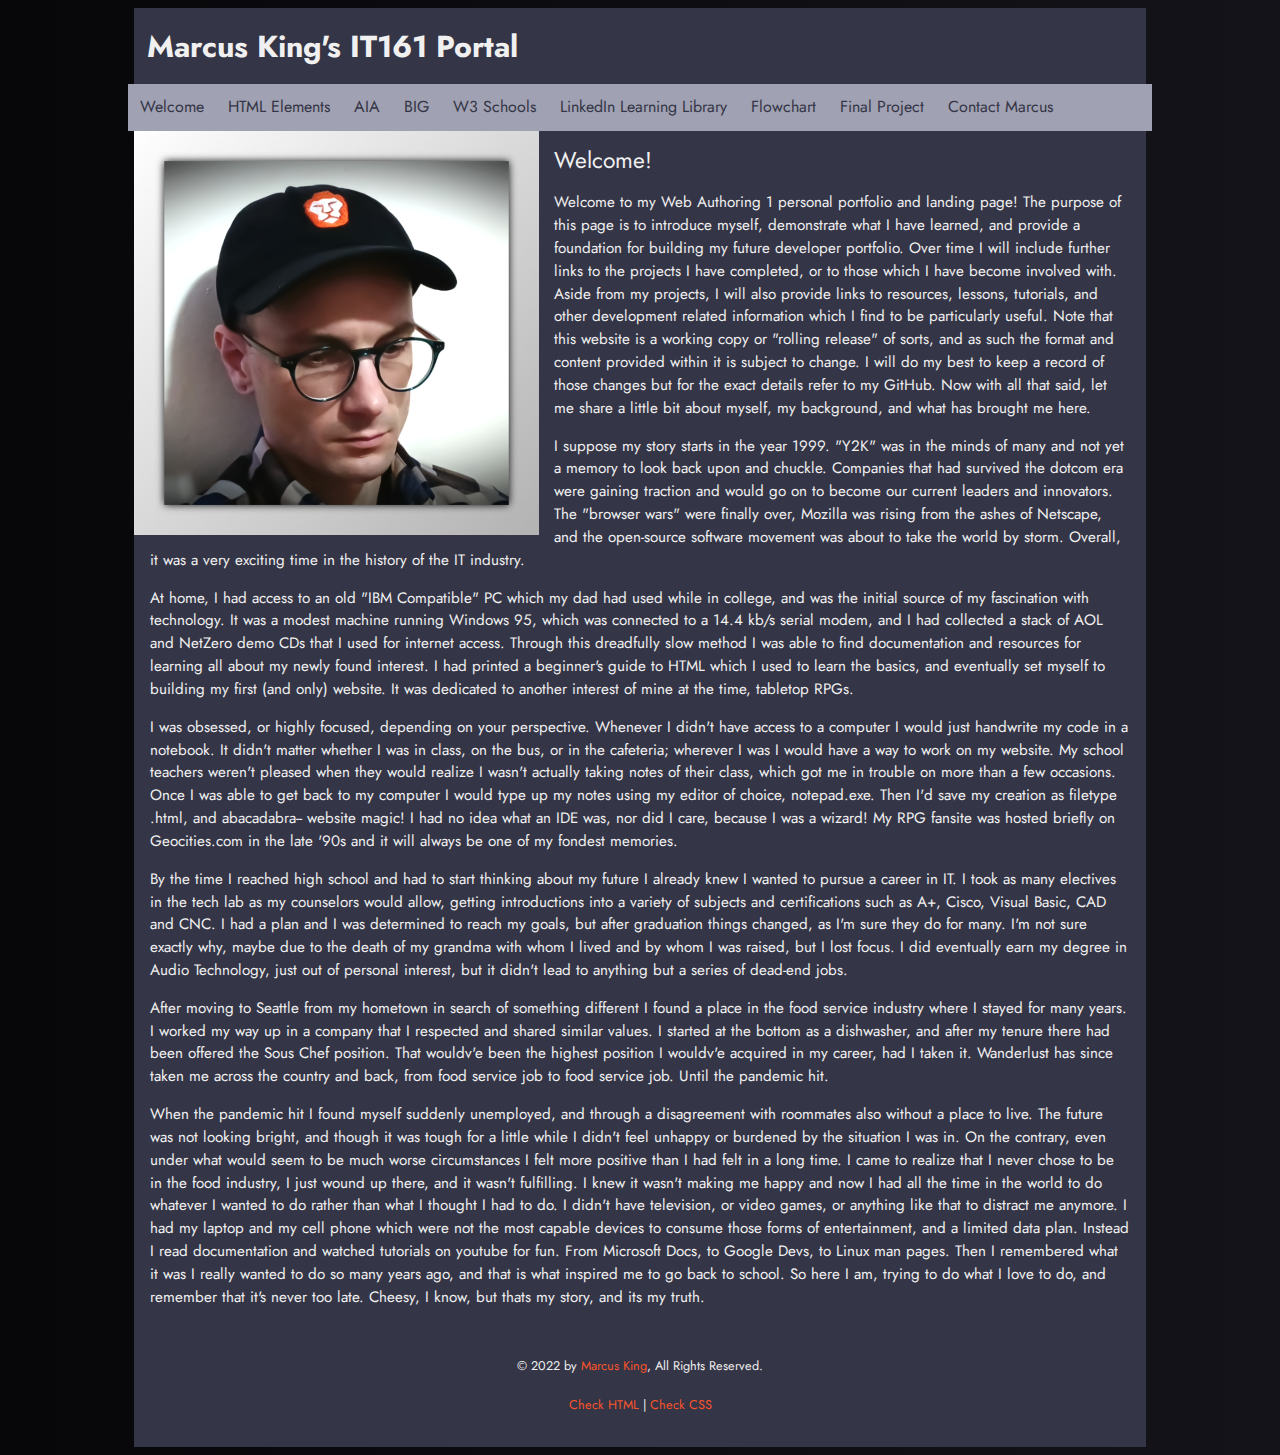
==== web-dev/it161/index.html @ ac737e1b "Added portal website." ====
<!DOCTYPE html>
<html lang="en">
    <head>
        <title>Marcus King's IT161 Portal</title>
        <meta charset="utf-8" />
        <meta name="robots" content="noindex,nofollow">
        <meta name="viewport" content="width=device-width">
        <link rel="stylesheet" href="css/portal.css">
        <link rel="stylesheet" href="css/nav.css">
    </head>
    <body>
        <header>
        <h1>Marcus King's IT161 Portal</h1>
        <nav class="topnav" id="myTopnav">
            <a href="http://web-students.net/site116/it161/">Welcome</a>
            <a href="http://web-students.net/site116/it161/elements.html">HTML Elements</a> 
            <a href="http://web-students.net/site116/it161/aia.html">AIA</a>
            <a href="http://web-students.net/site116/it161/big/index.html">BIG</a>
            <a href="https://w3schools.com" target="_blank">W3 Schools</a>
            <a href="https://linkedin.com/learning/login" target="_blank">LinkedIn Learning Library</a>
            <a href="http://web-students.net/site116/it161/flowchart.html">Flowchart</a>
            <a href="http://web-students.net/site116/it161/fp/index.html">Final Project</a>
            <a href="http://web-students.net/site116/it161/contact.php">Contact Marcus</a>
            <a href="javascript:void(0);" class="icon" onclick="myFunction()">&#9776;</a>
        </nav>
        </header>
        <div class="wrapper">
            <img class="desktop" src="images/desktop.jpg" alt="Desktop photo" />  
            <img class="tablet" src="images/tablet.jpg" alt="Tablet photo" />  
            <img class="phone" src="images/phone.jpg" alt="Phone photo">
                <h2 class="subheader">Welcome!</h2>
                <p>Welcome to my Web Authoring 1 personal portfolio and landing page! The purpose of this page is to introduce myself, demonstrate what I have learned, and provide a foundation for building my future developer portfolio. Over time I will include further links to the projects I have completed, or to those which I have become involved with. Aside from my projects, I will also provide links to resources, lessons, tutorials, and other development related information which I find to be particularly useful. Note that this website is a working copy or "rolling release" of sorts, and as such the format and content provided within it is subject to change. I will do my best to keep a record of those changes but for the exact details refer to my GitHub. Now with all that said, let me share a little bit about myself, my background, and what has brought me here.</p>
                <p>I suppose my story starts in the year 1999. "Y2K" was in the minds of many and not yet a memory to look back upon and chuckle. Companies that had survived the dotcom era were gaining traction and would go on to become our current leaders and innovators. The "browser wars" were finally over, Mozilla was rising from the ashes of Netscape, and the open-source software movement was about to take the world by storm. Overall, it was a very exciting time in the history of the IT industry.</p>
                <p>At home, I had access to an old "IBM Compatible" PC which my dad had used while in college, and was the initial source of my fascination with technology. It was a modest machine running Windows 95, which was connected to a 14.4 kb/s serial modem, and I had collected a stack of AOL and NetZero demo CDs that I used for internet access. Through this dreadfully slow method I was able to find documentation and resources for learning all about my newly found interest. I had printed a beginner's guide to HTML which I used to learn the basics, and eventually set myself to building my first (and only) website. It was dedicated to another interest of mine at the time, tabletop RPGs.</p>
                <p>I was obsessed, or highly focused, depending on your perspective. Whenever I didn't have access to a computer I would just handwrite my code in a notebook. It didn't matter whether I was in class, on the bus, or in the cafeteria; wherever I was I would have a way to work on my website. My school teachers weren't pleased when they would realize I wasn't actually taking notes of their class, which got me in trouble on more than a few occasions. Once I was able to get  back to my computer I would type up my notes using my editor of choice, notepad.exe. Then I'd save my creation as filetype .html, and abacadabra-- website magic! I had no idea what an IDE was, nor did I care, because I was a wizard! My RPG fansite was hosted briefly on Geocities.com in the late '90s and it will always be one of my fondest memories.</p> 
                <P>By the time I reached high school and had to start thinking about my future I already knew I wanted to pursue a career in IT. I took as many electives in the tech lab as my counselors would allow, getting introductions into a variety of subjects and certifications such as A+, Cisco, Visual Basic, CAD and CNC. I had a plan and I was determined to reach my goals, but after graduation things changed, as I'm sure they do for many. I'm not sure exactly why, maybe due to the death of my grandma with whom I lived and by whom I was raised, but I lost focus.  I did eventually earn my degree in Audio Technology, just out of personal interest, but it didn't lead to anything but a series of dead-end jobs.</p>
                <p>After moving to Seattle from my hometown in search of something different I found a place in the food service industry where I stayed for many years. I worked my way up in a company that I respected and shared similar values. I started at the bottom as a dishwasher, and after my tenure there had been offered the Sous Chef position.  That wouldv'e been the highest position I wouldv'e acquired in my career, had I taken it. Wanderlust has since taken me across the country and back, from food service job to food service job. Until the pandemic hit.</p>
                <p>When the pandemic hit I found myself suddenly unemployed, and through a disagreement with roommates also without a place to live. The future was not looking bright, and though it was tough for a little while I didn't feel unhappy or burdened by the situation I was in. On the contrary, even under what would seem to be much worse circumstances I felt more positive than I had felt in a long time. I came to realize that I never chose to be in the food industry, I just wound up there, and it wasn't fulfilling. I knew it wasn't making me happy and now I had all the time in the world to do whatever I wanted to do rather than what I thought I had to do. I didn't have television, or video games, or anything like that to distract me anymore. I had my laptop and my cell phone which were not the most capable devices to consume those forms of entertainment, and a limited data plan. Instead I read documentation and watched tutorials on youtube for fun. From Microsoft Docs, to Google Devs, to Linux man pages. Then I remembered what it was I really wanted to do so many years ago, and that is what inspired me to go back to school. So here I am, trying to do what I love to do, and remember that it's never too late. Cheesy, I know, but thats my story, and its my truth.</p>
            <footer>
                <p><small>&copy; 2022 by 
                    <a href="contact.php">Marcus King</a>, All Rights Reserved.</small>
                </p>
                <p><small>
                    <a id="html-checker" href="#">Check HTML</a> |
                    <a id ="css-checker" href="#">Check CSS</a></small>
                </p>
            </footer>
        </div>
    <script>
        //https://tinyurl.com/dynamic-html-checker
        document.getElementById("html-checker").setAttribute("href","https://validator.w3.org/nu/?doc=" + location.href);
        document.getElementById("css-checker").setAttribute("href","https://jigsaw.w3.org/css-validator?uri=" + location.href);

        function myFunction() {
            var x = document.getElementById("myTopnav");
            if (x.className === "topnav") {
                x.className += " responsive";
            } else {
                x.className = "topnav";
            }
        } 
    </script>
    </body>
</html>
---- web-dev/it161/css/portal.css ----
@import url('https://fonts.googleapis.com/css2?family=Jost');

html {
    background-image:linear-gradient(to right,#07070A, #131319);
    color: #f0f0f0;
    font-family: 'Jost', sans-serif;
    font-size: 0.95em;
    line-height: 1.5em;
}

::selection {
    color: #000; 
    background: #a0a1b2;
}



h1 {
    line-height:2.5em;
    margin: auto;
    color:#f0f0f0;
    background: #343546; 
    font-weight:bold;
}
div.wrapper {
    background-color: #343546;
    overflow: auto;
}

p {
    margin: 1em 1em;
}


h2, h3 {
    font-weight: normal;
    margin-left: 1em;
    line-height: 1em;
}

a {
    color: #FB542B;
    text-decoration: none;
}

a:hover {
    color: #343546;
    background-color:#FB542B;
    text-decoration: none;
}

/*
iframe {
    display: block;
    margin: auto;
    width: 90%;
    height: 5700px;
    border: 2px solid darkcyan;
}
*/

footer {
    clear: both;
    text-align: center;
    padding: 1em;
}

/* Responsive rules */

/* DESKTOP */
@media all and (min-width:1200px) {
    div.wrapper {
        width: 80%;
        margin: auto;
    }
    
    h1 {
        width: 79%;
        padding-left: 1%;
    }
    
    img.desktop {
        width:40%;
        float: left;
        margin-right: 1em;
    }
    
    img.tablet, img.phone {
        display: none;
    }
    
    p {
        margin: 1em;
    }
}

/* TABLET */
@media all and (min-width:501px) and (max-width:1199px) {
    div.wrapper {
        width: 90%;
        margin: auto;
    }
    
    h1 {
        width: 89%;
        padding-left: 1%;
    }
    
    img.tablet {
        width: 40%;
        float: right;
        margin-left: 1em;
    }
    
    img.desktop, img.phone {
        display: none;
    }
}

/* PHONE */
@media all and (max-width:500px) {
    div.wrapper {
        width: 100%;
    }
    
    h1 {
        width: 99%;
        padding-left: 1%;
    }
    
    img.phone {
        width: 100%;
    }
    
    img.desktop, img.tablet {
        display: none;
    }
}
---- web-dev/it161/css/nav.css ----
.topnav {
    margin: auto;
    background-color: rgb(160,161,178);
    overflow: auto;
}

.topnav a {
    float: left;
    display: block;
    color: rgb(52,53,70);
    text-align: center;
    padding: 12px 12px;
    text-decoration: none;
    text-transform: capitalize;
    font-size: 16px;
}

.topnav a.hover, .active {
    background-color:rgb(251,84,43)
}

.topnav .icon {
    display: none;
}

/* Responsive rules - apply when screen width is less than 1200px */

@media screen and (max-width: 1199px) {
    .topnav a:not(:first-child) {
        display: none;
    }
    
    .topnav a.icon {
        float: right;
        display: block;
    }
    
    .topnav.responsive {
        position: relative;
    }
    
    .topnav.responsive a {
        float: none;
        display: block;
        text-align: left;
    }
    
    .topnav.responsive a.icon {
        position: absolute;
        right: 0;
        top: 0;
    }
}


/* DESKTOP */
@media all and (min-width:1200px) {
    .topnav {
        width: 81%;
    }
}

/* TABLET */
@media all and (min-width:501px) and (max-width:1199px) {
    .topnav {
        width: 91%;
    }
}

/* PHONE */
@media all and (max-width:500px) {
    .topnav {
        width: 100%;
    }
}
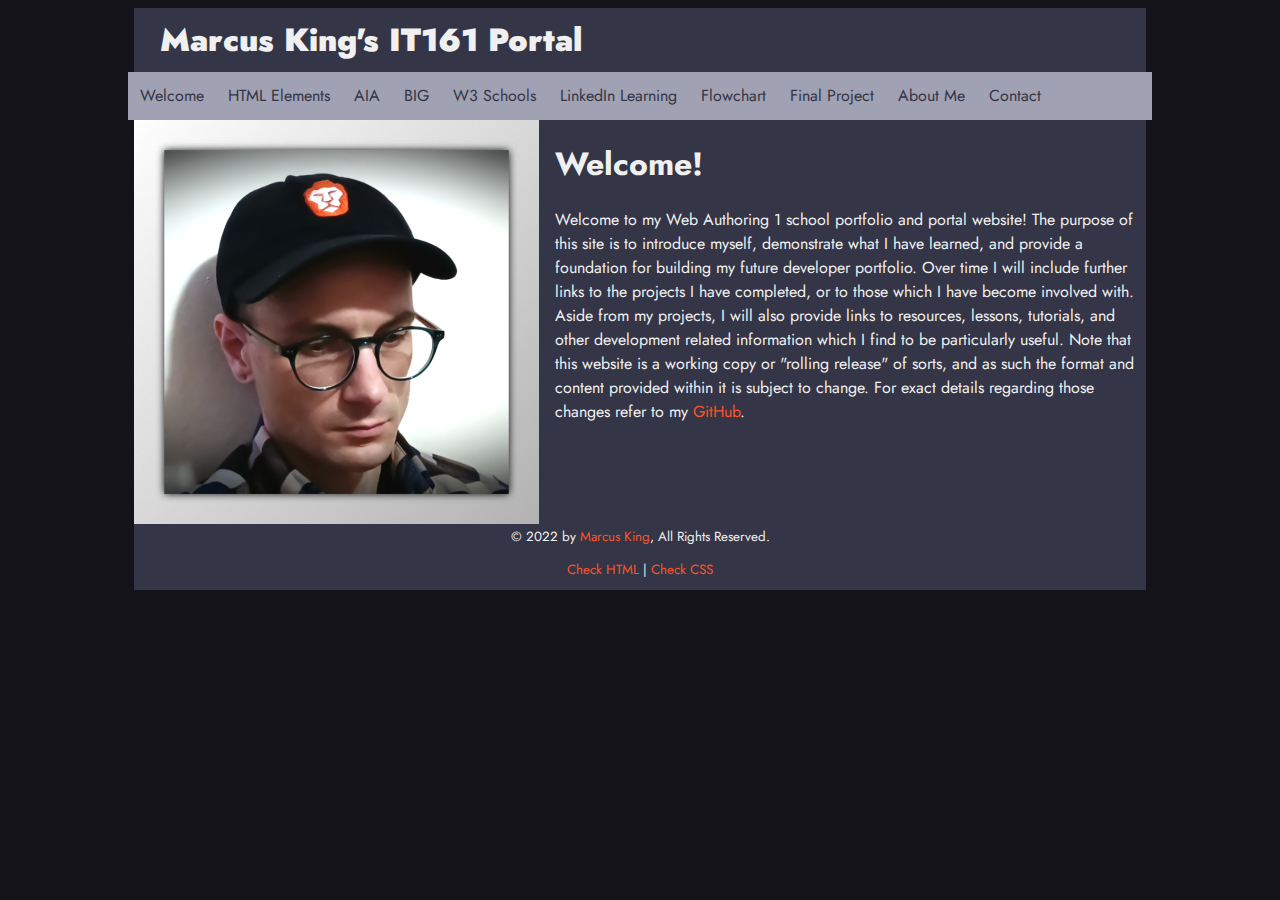
==== commit bd150b75: "Added contact form, layout still needs fine tuning" ====
--- a/web-dev/it161/index.html
+++ b/web-dev/it161/index.html
@@ -17,10 +17,11 @@
             <a href="http://web-students.net/site116/it161/aia.html">AIA</a>
             <a href="http://web-students.net/site116/it161/big/index.html">BIG</a>
             <a href="https://w3schools.com" target="_blank">W3 Schools</a>
-            <a href="https://linkedin.com/learning/login" target="_blank">LinkedIn Learning Library</a>
+            <a href="https://linkedin.com/learning/login" target="_blank">LinkedIn Learning</a>
             <a href="http://web-students.net/site116/it161/flowchart.html">Flowchart</a>
             <a href="http://web-students.net/site116/it161/fp/index.html">Final Project</a>
-            <a href="http://web-students.net/site116/it161/contact.php">Contact Marcus</a>
+            <a href="http://web-students.net/site116/it161/about.html">About Me</a>
+            <a href="http://web-students.net/site116/it161/contact.php">Contact</a>
             <a href="javascript:void(0);" class="icon" onclick="myFunction()">&#9776;</a>
         </nav>
         </header>
@@ -28,37 +29,37 @@
             <img class="desktop" src="images/desktop.jpg" alt="Desktop photo" />  
             <img class="tablet" src="images/tablet.jpg" alt="Tablet photo" />  
             <img class="phone" src="images/phone.jpg" alt="Phone photo">
-                <h2 class="subheader">Welcome!</h2>
-                <p>Welcome to my Web Authoring 1 personal portfolio and landing page! The purpose of this page is to introduce myself, demonstrate what I have learned, and provide a foundation for building my future developer portfolio. Over time I will include further links to the projects I have completed, or to those which I have become involved with. Aside from my projects, I will also provide links to resources, lessons, tutorials, and other development related information which I find to be particularly useful. Note that this website is a working copy or "rolling release" of sorts, and as such the format and content provided within it is subject to change. I will do my best to keep a record of those changes but for the exact details refer to my GitHub. Now with all that said, let me share a little bit about myself, my background, and what has brought me here.</p>
-                <p>I suppose my story starts in the year 1999. "Y2K" was in the minds of many and not yet a memory to look back upon and chuckle. Companies that had survived the dotcom era were gaining traction and would go on to become our current leaders and innovators. The "browser wars" were finally over, Mozilla was rising from the ashes of Netscape, and the open-source software movement was about to take the world by storm. Overall, it was a very exciting time in the history of the IT industry.</p>
-                <p>At home, I had access to an old "IBM Compatible" PC which my dad had used while in college, and was the initial source of my fascination with technology. It was a modest machine running Windows 95, which was connected to a 14.4 kb/s serial modem, and I had collected a stack of AOL and NetZero demo CDs that I used for internet access. Through this dreadfully slow method I was able to find documentation and resources for learning all about my newly found interest. I had printed a beginner's guide to HTML which I used to learn the basics, and eventually set myself to building my first (and only) website. It was dedicated to another interest of mine at the time, tabletop RPGs.</p>
-                <p>I was obsessed, or highly focused, depending on your perspective. Whenever I didn't have access to a computer I would just handwrite my code in a notebook. It didn't matter whether I was in class, on the bus, or in the cafeteria; wherever I was I would have a way to work on my website. My school teachers weren't pleased when they would realize I wasn't actually taking notes of their class, which got me in trouble on more than a few occasions. Once I was able to get  back to my computer I would type up my notes using my editor of choice, notepad.exe. Then I'd save my creation as filetype .html, and abacadabra-- website magic! I had no idea what an IDE was, nor did I care, because I was a wizard! My RPG fansite was hosted briefly on Geocities.com in the late '90s and it will always be one of my fondest memories.</p> 
-                <P>By the time I reached high school and had to start thinking about my future I already knew I wanted to pursue a career in IT. I took as many electives in the tech lab as my counselors would allow, getting introductions into a variety of subjects and certifications such as A+, Cisco, Visual Basic, CAD and CNC. I had a plan and I was determined to reach my goals, but after graduation things changed, as I'm sure they do for many. I'm not sure exactly why, maybe due to the death of my grandma with whom I lived and by whom I was raised, but I lost focus.  I did eventually earn my degree in Audio Technology, just out of personal interest, but it didn't lead to anything but a series of dead-end jobs.</p>
-                <p>After moving to Seattle from my hometown in search of something different I found a place in the food service industry where I stayed for many years. I worked my way up in a company that I respected and shared similar values. I started at the bottom as a dishwasher, and after my tenure there had been offered the Sous Chef position.  That wouldv'e been the highest position I wouldv'e acquired in my career, had I taken it. Wanderlust has since taken me across the country and back, from food service job to food service job. Until the pandemic hit.</p>
-                <p>When the pandemic hit I found myself suddenly unemployed, and through a disagreement with roommates also without a place to live. The future was not looking bright, and though it was tough for a little while I didn't feel unhappy or burdened by the situation I was in. On the contrary, even under what would seem to be much worse circumstances I felt more positive than I had felt in a long time. I came to realize that I never chose to be in the food industry, I just wound up there, and it wasn't fulfilling. I knew it wasn't making me happy and now I had all the time in the world to do whatever I wanted to do rather than what I thought I had to do. I didn't have television, or video games, or anything like that to distract me anymore. I had my laptop and my cell phone which were not the most capable devices to consume those forms of entertainment, and a limited data plan. Instead I read documentation and watched tutorials on youtube for fun. From Microsoft Docs, to Google Devs, to Linux man pages. Then I remembered what it was I really wanted to do so many years ago, and that is what inspired me to go back to school. So here I am, trying to do what I love to do, and remember that it's never too late. Cheesy, I know, but thats my story, and its my truth.</p>
-            <footer>
-                <p><small>&copy; 2022 by 
-                    <a href="contact.php">Marcus King</a>, All Rights Reserved.</small>
+                <h2>Welcome!</h2>
+                <p>
+                    Welcome to my Web Authoring 1 school portfolio and portal website! The purpose of this site is to introduce myself, demonstrate what I have learned, and provide a foundation for building my future developer portfolio. Over time I will include further links to the projects I have completed, or to those which I have become involved with. Aside from my projects, I will also provide links to resources, lessons, tutorials, and other development related information which I find to be particularly useful. Note that this website is a working copy or "rolling release" of sorts, and as such the format and content provided within it is subject to change. For exact details regarding those changes refer to my <a href="https://github.com/marcus-king" target="_blank">GitHub</a>.
                 </p>
-                <p><small>
-                    <a id="html-checker" href="#">Check HTML</a> |
-                    <a id ="css-checker" href="#">Check CSS</a></small>
-                </p>
-            </footer>
+                <footer>
+                    <p>
+                        <small> 
+                            &copy; 2022 by <a href="contact.php">Marcus King</a>, All Rights Reserved.
+                        </small>
+                    </p>
+                    <p>
+                        <small>
+                            <a id="html-checker" href="#">Check HTML</a> | <a id ="css-checker" href="#">Check CSS</a>
+                        </small>
+                    </p>
+                </footer>
         </div>
-    <script>
-        //https://tinyurl.com/dynamic-html-checker
-        document.getElementById("html-checker").setAttribute("href","https://validator.w3.org/nu/?doc=" + location.href);
-        document.getElementById("css-checker").setAttribute("href","https://jigsaw.w3.org/css-validator?uri=" + location.href);
+        <script>
+            //https://tinyurl.com/dynamic-html-checker
+            document.getElementById("html-checker").setAttribute("href","https://validator.w3.org/nu/?doc=" + location.href);
+            document.getElementById("css-checker").setAttribute("href","https://jigsaw.w3.org/css-validator?uri=" + location.href);
 
-        function myFunction() {
-            var x = document.getElementById("myTopnav");
-            if (x.className === "topnav") {
-                x.className += " responsive";
-            } else {
-                x.className = "topnav";
+            function myFunction() {
+                var x = document.getElementById("myTopnav");
+                if (x.className === "topnav") {
+                    x.className += " responsive";
+                } 
+                else {
+                    x.className = "topnav";
+                }
             }
-        } 
-    </script>
+        </script>
     </body>
 </html>--- a/web-dev/it161/css/portal.css
+++ b/web-dev/it161/css/portal.css
@@ -1,27 +1,27 @@
-
 @import url('https://fonts.googleapis.com/css2?family=Jost');
 
 html {
-    background-image:linear-gradient(to right,#07070A, #131319);
+    background-color: #131319;
     color: #f0f0f0;
-    font-family: 'Jost', sans-serif;
-    font-size: 0.95em;
+    font-family: 'Jost', 'Trebuchet', sans-serif;
+    font-size: 1em;
     line-height: 1.5em;
 }
 
 ::selection {
-    color: #000; 
-    background: #a0a1b2;
+    color: #131319; 
+    background: #FB542B;
 }
 
 
 
 h1 {
-    line-height:2.5em;
+    font-size: 2em;
+    line-height: 2em;
     margin: auto;
-    color:#f0f0f0;
+    color: #f0f0f0;
     background: #343546; 
-    font-weight:bold;
+    font-weight: 900;
 }
 div.wrapper {
     background-color: #343546;
@@ -29,14 +29,21 @@
 }
 
 p {
-    margin: 1em 1em;
+    margin: 0.5em 1em;
 }
 
 
-h2, h3 {
-    font-weight: normal;
-    margin-left: 1em;
-    line-height: 1em;
+h2 {
+    font-size: 2em;
+    font-weight: bold;
+    margin: 1em;
+
+}
+
+h3 {
+    font-size: 1.5em;
+    font-weight: bold;
+    margin: 1em;
 }
 
 a {
@@ -45,25 +52,27 @@
 }
 
 a:hover {
-    color: #343546;
+    color: #131319;
     background-color:#FB542B;
     text-decoration: none;
 }
 
-/*
+
 iframe {
     display: block;
     margin: auto;
-    width: 90%;
-    height: 5700px;
-    border: 2px solid darkcyan;
+    padding: 0;
+    width: fit-content;
+    height: fit-content;
+    border: transparent;
 }
-*/
+
 
 footer {
+    display:block;
     clear: both;
     text-align: center;
-    padding: 1em;
+    margin-top: 2em;
 }
 
 /* Responsive rules */
@@ -76,8 +85,8 @@
     }
     
     h1 {
-        width: 79%;
-        padding-left: 1%;
+        width: 78%;
+        padding-left: 2%;
     }
     
     img.desktop {
@@ -91,7 +100,7 @@
     }
     
     p {
-        margin: 1em;
+        margin: 0.5em;
     }
 }
 
@@ -103,14 +112,13 @@
     }
     
     h1 {
-        width: 89%;
-        padding-left: 1%;
+        width: 88%;
+        padding-left: 2%;
     }
     
     img.tablet {
-        width: 40%;
         float: right;
-        margin-left: 1em;
+        width: 30%;
     }
     
     img.desktop, img.phone {
@@ -125,8 +133,8 @@
     }
     
     h1 {
-        width: 99%;
-        padding-left: 1%;
+        width: 98%;
+        padding-left: 2%;
     }
     
     img.phone {
@@ -136,4 +144,4 @@
     img.desktop, img.tablet {
         display: none;
     }
-}+}
